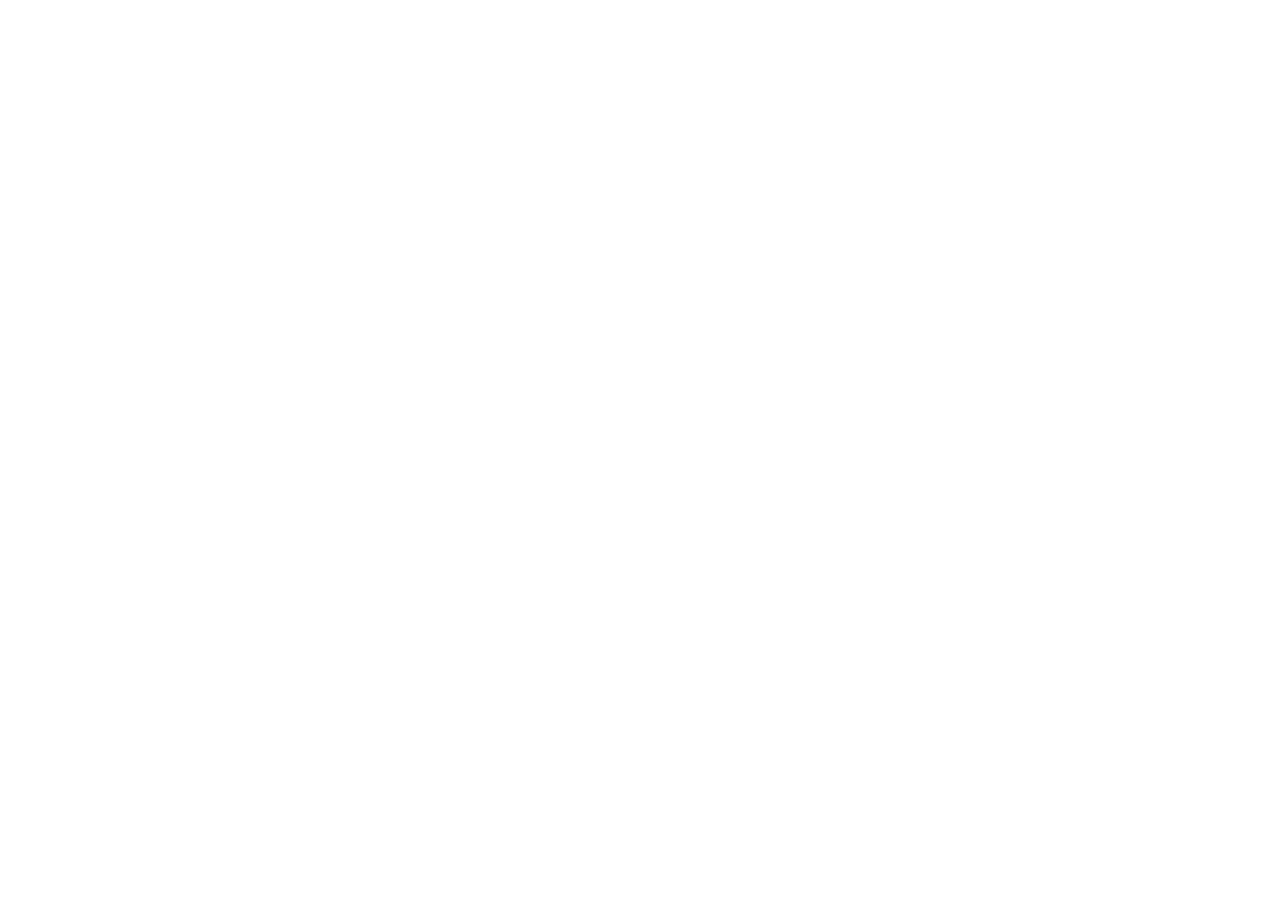
==== index.html @ 16b26cfc "first commit" ====
<!DOCTYPE html>
<html ng-app="myApp">
<head>
  <meta http-equiv="Content-type" content="text/html; charset=utf-8">
  <title>Simple app</title>
  
  <link rel="stylesheet" href="css/foundation.min.css" />
  <link rel="stylesheet" href="css/app.css" />
</head>
<body>

  <script src="js/vendor/angular.min.js"></script>
  <script src="js/main.js"></script>
</body>
</html>
---- css/app.css ----
.ng-pristine {}
.ng-dirty {}
.ng-invalid.ng-dirty {}
.ng-valid.ng-dirty {}
input.ng-invalid-minlength.ng-dirty { border: 1px solid blue; }

#sidebar {
  clear: left;
  float: left;
  min-height: 300px;
  width: 228px;
  position: relative;
  z-index: 1;
}

#emailListing {
  margin-top: 20px;
  overflow-y: scroll;
  overflow-x: hidden;
}
.emailListing {
  border-radius: 3px;
  -moz-border-radius: 3px;
  height: 120px;
  overflow: hidden;
  padding: 13px;
}
.emailListing img {
}
.emailListing .date {
  font-size: 0.5em;
  color: blue;
  display: none;
}
.emailListing .subject {
  font-size: 0.8em;
}
.emailListing:hover {
  background-color: #eee;
}
#emailListing .selected {
  background-color: #bbb;
}
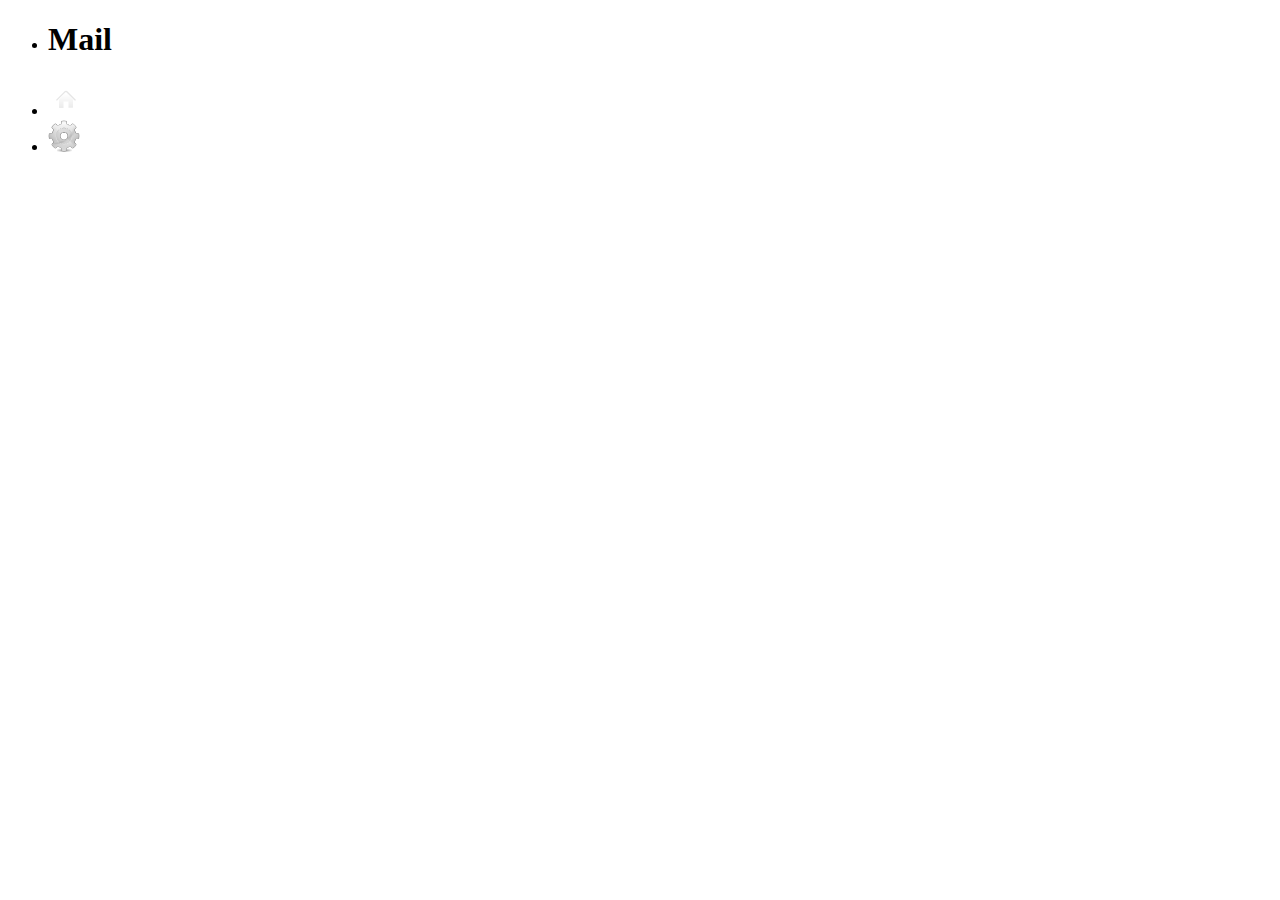
==== commit bc381997: "Simple form with validations" ====
--- a/index.html
+++ b/index.html
@@ -2,14 +2,38 @@
 <html ng-app="myApp">
 <head>
   <meta http-equiv="Content-type" content="text/html; charset=utf-8">
-  <title>Simple app</title>
-  
+  <title>myBox</title>
+
   <link rel="stylesheet" href="css/foundation.min.css" />
   <link rel="stylesheet" href="css/app.css" />
 </head>
 <body>
 
+  <nav class="top-bar">
+    <ul class="title-area">
+      <li class="name">
+        <h1>
+          <a>Mail</a>
+        </h1>
+      </li>
+    </ul>
+
+    <section class="top-bar-section">
+      <ul class="right">
+        <li>
+          <a href="#/"><img src="images/home.gif"/></a>
+        </li>
+
+        <li>
+          <a href="#/settings"><img src="images/settings.gif"></a>
+        </li>
+      </ul>
+    </section>
+  </nav>
+
+  <div ng-view></div>
+
   <script src="js/vendor/angular.min.js"></script>
   <script src="js/main.js"></script>
 </body>
-</html>+</html>
--- a/css/app.css
+++ b/css/app.css
@@ -1,7 +1,7 @@
-.ng-pristine {}
-.ng-dirty {}
-.ng-invalid.ng-dirty {}
-.ng-valid.ng-dirty {}
+.ng-pristine { border: 1px solid green; }
+.ng-dirty { border: 1px solid yellow; }
+.ng-invalid.ng-dirty { border: 1px solid red; }
+.ng-valid.ng-dirty { border: 1px solid green; }
 input.ng-invalid-minlength.ng-dirty { border: 1px solid blue; }
 
 #sidebar {
@@ -40,4 +40,4 @@
 }
 #emailListing .selected {
   background-color: #bbb;
-}+}
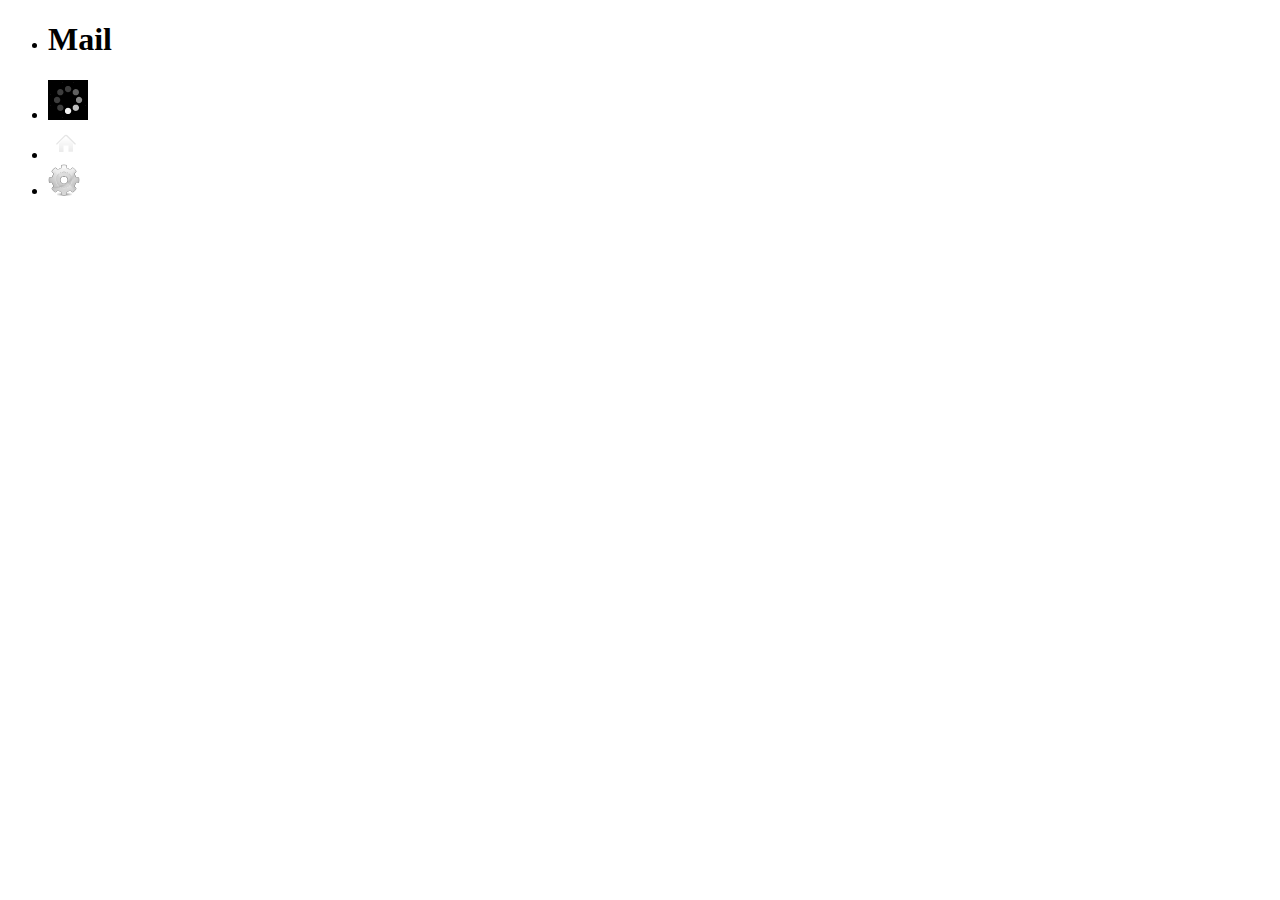
==== commit f5a6deee: "Send reply to backend api" ====
--- a/index.html
+++ b/index.html
@@ -20,6 +20,7 @@
 
     <section class="top-bar-section">
       <ul class="right">
+        <li ng-show="loading"><img src="images/spinner_32.gif"></li>
         <li>
           <a href="#/"><img src="images/home.gif"/></a>
         </li>
--- a/css/app.css
+++ b/css/app.css
@@ -17,6 +17,7 @@
   margin-top: 20px;
   overflow-y: scroll;
   overflow-x: hidden;
+  height: 400px;
 }
 .emailListing {
   border-radius: 3px;
